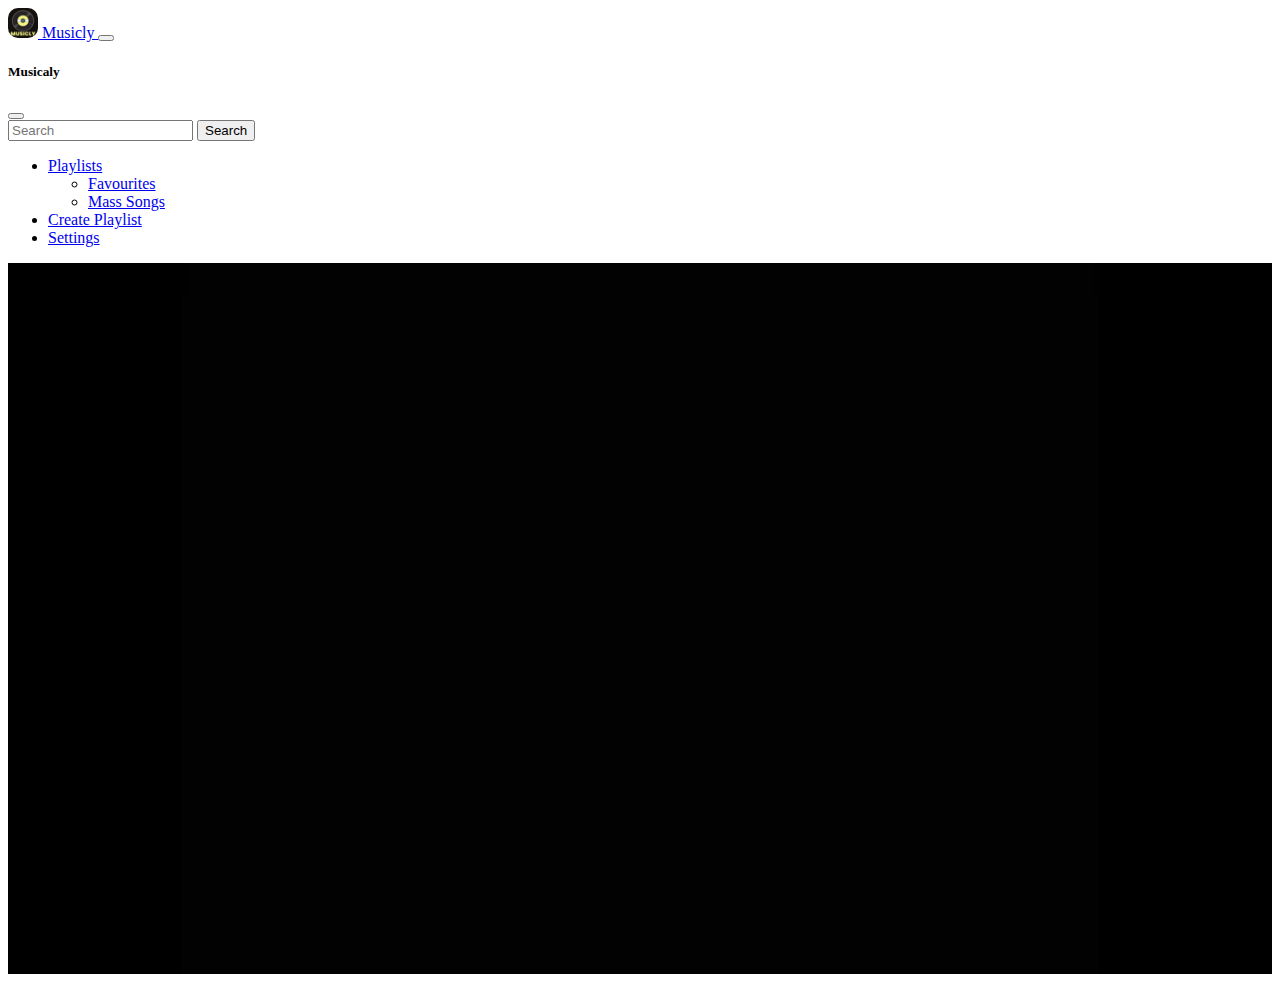
==== favourites.html @ 7d818206 "Add files via upload" ====
<!DOCTYPE html>
<html lang="en" data-bs-theme="dark">
<head>
    <meta charset="UTF-8">
    <meta name="viewport" content="width=device-width, initial-scale=1.0">
    <title>Favourites</title>
    <link href="https://cdn.jsdelivr.net/npm/bootstrap@5.3.0/dist/css/bootstrap.min.css" rel="stylesheet" integrity="sha384-9ndCyUaIbzAi2FUVXJi0CjmCapSmO7SnpJef0486qhLnuZ2cdeRhO02iuK6FUUVM" crossorigin="anonymous">
    <link rel="shortcut icon" href="assets/logico.ico" type="image/x-icon">

    <style>
        .Logo{
            border-radius: 10px;
        }
        .progress-bar-container {
      position: fixed;
      bottom: 0;
      left: 0;
      width: 100%;
      z-index: 100;
    }
    .progress-bar {
      height: 5px;
      background-color: #fff;
    }
    .media-controls {
      position: fixed;
      bottom: 0;
      left: 0;
      width: 100%;
      background-color: #333;
      padding: 15px;
      box-shadow: 0 -1px 5px rgba(0, 0, 0, 0.2);
    }
    .btn-secondary {
      background-color: #555;
      border-color: #555;
      color: #fff;
      margin-right: 10px;
    }
    .btn-secondary:hover {
      background-color: #444;
      border-color: #444;
    }
    .btn-secondary:focus {
      box-shadow: none;
    }
    .media-controls .btn-group {
      display: flex;
      align-items: center;
      justify-content: center;
    }

    .vdo{
      width: 100%;
      height: auto;
    }

    </style>

</head>
<body>
    <nav class="navbar navbar bg-dark navbar-expand-lg bg-body-tertiary fixed-top" data-bs-theme="dark">
        <div class="container-fluid">
            <a class="navbar-brand" href="index.html">
                <img class = "Logo"src="assets/logico.ico" alt="Logo" width="30" height="30" class="d-inline-block align-text-top">
                Musicly
              </a>
          <button class="navbar-toggler" type="button" data-bs-toggle="offcanvas" data-bs-target="#offcanvasNavbar" aria-controls="offcanvasNavbar" aria-label="Toggle navigation">
            <span class="navbar-toggler-icon"></span>
          </button>
          <div class="offcanvas offcanvas-end" tabindex="-1" id="offcanvasNavbar" aria-labelledby="offcanvasNavbarLabel">
            <div class="offcanvas-header">
              <h5 class="offcanvas-title" id="offcanvasNavbarLabel">Musicaly</h5>
              <button type="button" class="btn-close" data-bs-dismiss="offcanvas" aria-label="Close"></button>
            </div>
            <div class="offcanvas-body">
    
              <form class="d-flex mt-3" role="search">
                <input class="form-control me-2" type="search" placeholder="Search" aria-label="Search">
                <button class="btn btn-outline-success" type="submit">Search</button>
              </form>
    
              <ul class="navbar-nav justify-content-end flex-grow-1 pe-3">
                 
                <li class="nav-item dropdown">
                  <a class="nav-link dropdown-toggle" href="#" role="button" data-bs-toggle="dropdown" aria-expanded="false">
                    Playlists
                  </a>
                  <ul class="dropdown-menu">
                    <li><a class="dropdown-item" href="favourites.html">Favourites</a></li>
                    <li><a class="dropdown-item" href="masssongs.html">Mass Songs</a></li>
                    <!-- <li>
                      <hr class="dropdown-divider">
                    </li> -->
                    <!-- <li><a class="dropdown-item" href="#">Settings</a></li> --> 
                  </ul>
                </li>
                <li class="nav-item">
                  <a class="nav-link active" aria-current="page" href="playlist.html">Create Playlist</a>
                </li>
                <li class="nav-item">
                    <a class="nav-link active" aria-current="page" href="settings.html">Settings</a>
                  </li>
              </ul>
              
            </div>
          </div>
        </div>
      </nav>

      <video class="vdo" src="assets/SnapSave.io-Rick Roll (Different link   no ads).mp4" autoplay loop></video>
      

<script src="https://cdn.jsdelivr.net/npm/bootstrap@5.3.0/dist/js/bootstrap.bundle.min.js" integrity="sha384-geWF76RCwLtnZ8qwWowPQNguL3RmwHVBC9FhGdlKrxdiJJigb/j/68SIy3Te4Bkz" crossorigin="anonymous"></script>
    </body>
</html>
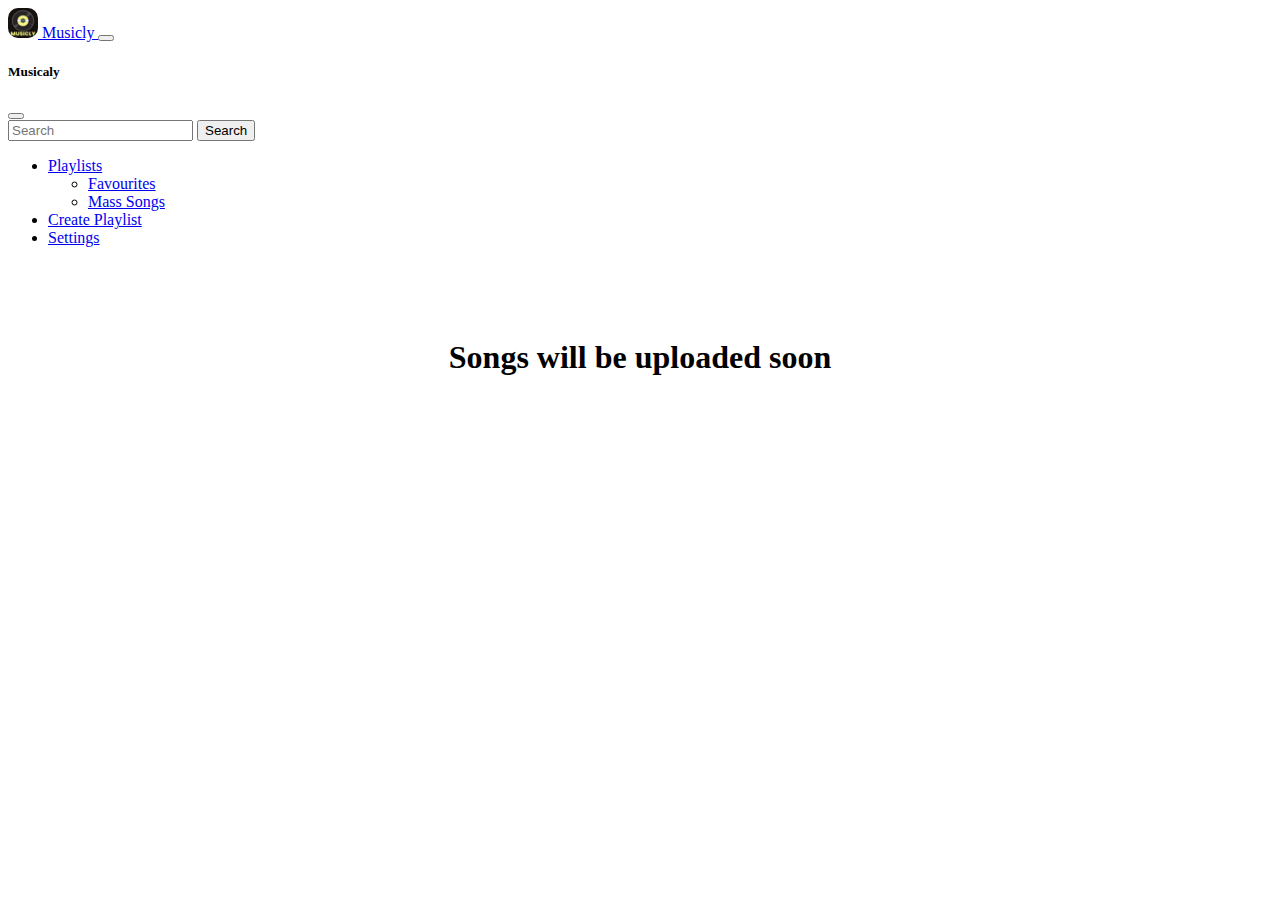
==== commit 4d078845: "version 1.1" ====
--- a/favourites.html
+++ b/favourites.html
@@ -107,8 +107,11 @@
           </div>
         </div>
       </nav>
-
-      <video class="vdo" src="assets/SnapSave.io-Rick Roll (Different link   no ads).mp4" autoplay loop></video>
+      <br>
+      <br>
+      <br>
+      <h1 align="center"> Songs will be uploaded soon</h1>
+      <!-- <video class="vdo" src="assets/SnapSave.io-Rick Roll (Different link   no ads).mp4" autoplay loop></video> -->
       
 
 <script src="https://cdn.jsdelivr.net/npm/bootstrap@5.3.0/dist/js/bootstrap.bundle.min.js" integrity="sha384-geWF76RCwLtnZ8qwWowPQNguL3RmwHVBC9FhGdlKrxdiJJigb/j/68SIy3Te4Bkz" crossorigin="anonymous"></script>
